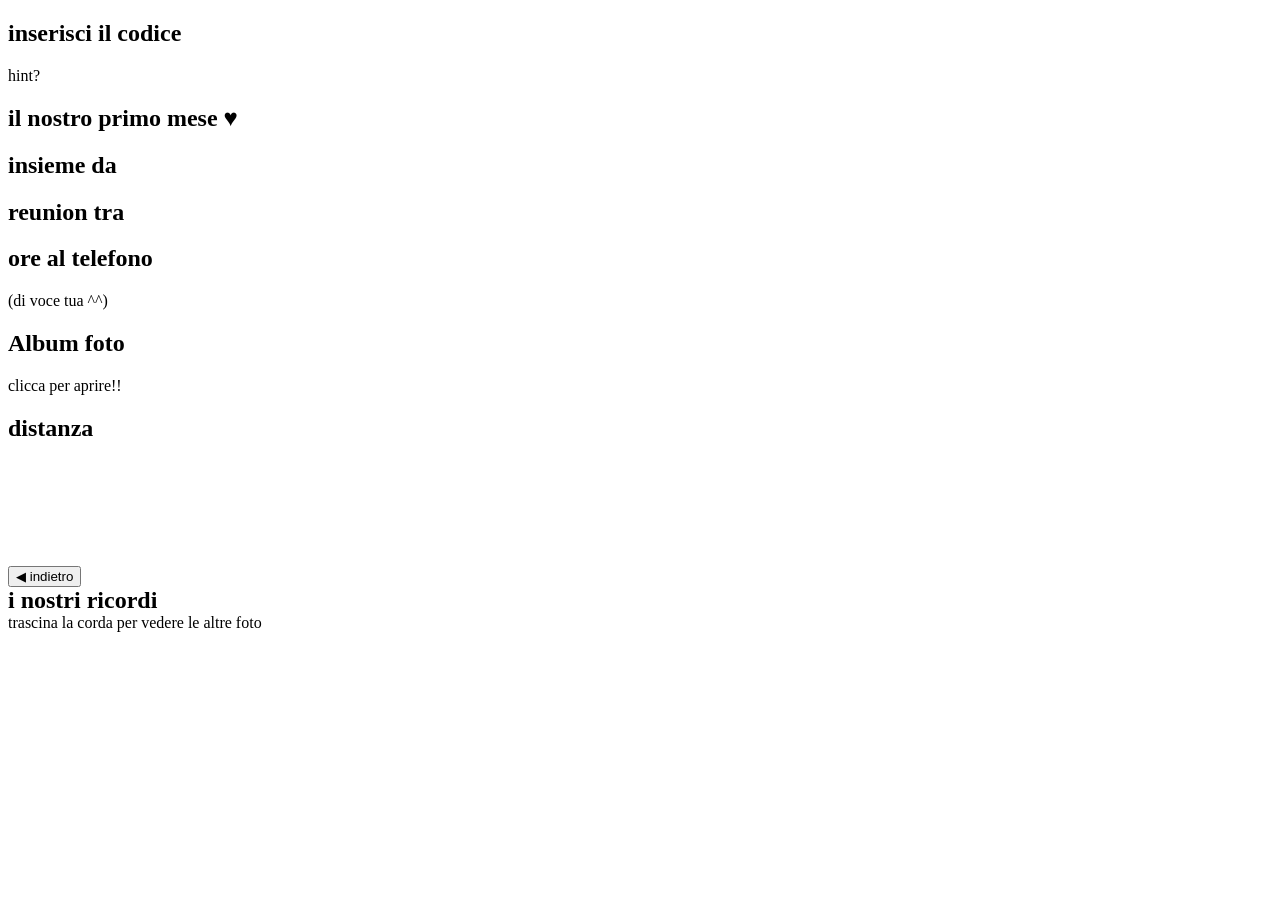
==== monthsary.html @ 3bd1602b "monthsary.html" ====
<!DOCTYPE html>
<html lang="it"><head><meta charset="utf-8">
<meta name="viewport" content="width=device-width, initial-scale=1, viewport-fit=cover">
<title>1 mese insieme ♥</title>
<link href="https://fonts.googleapis.com/css2?family=Press+Start+2P&display=swap" rel="stylesheet">
<link rel="stylesheet" href="style.css"></head><body>

<section class="pg on" id="lock">
  <h1>inserisci il codice</h1>
  <div class="win">
    <div class="dots" id="dots"></div>
    <div class="err" id="err"></div>
    <div class="pad" id="pad"></div>
    <div class="hint" id="hint">hint?</div>
  </div>
</section>

<section class="pg" id="stats">
  <h1>il nostro primo mese ♥</h1>
  <div class="grid">
    <div class="fold"><h2><span class="ic" data-i="heart"></span>insieme da</h2>
      <div class="big" id="since"></div>
      <div class="sep"></div>
      <h2><span class="ic" data-i="flower"></span>reunion tra</h2>
      <div class="big" id="until"></div>
    <div class="fold"><h2><span class="ic" data-i="phone"></span>ore al telefono</h2>
      <div class="big" id="calls"></div>
      <div class="sub" style="margin:10px 0 0">(di voce tua ^^)</div></div>
    <div class="fold album" id="open"><h2><span class="ic" data-i="flower"></span>Album foto</h2>
      <span class="bk" id="book"></span>
      <div class="sub" style="margin:8px 0 0">clicca per aprire!!</div></div>
    <div class="fold"><h2><span class="ic" data-i="heart"></span>distanza</h2>
      <canvas id="map" width="140" height="100"></canvas>
      <div class="km" id="km"></div></div>
  </div>
</section>

<section class="pg" id="alb">
  <div class="top"><button class="btn" id="back">◀ indietro</button><h1 style="margin:0">i nostri ricordi</h1></div>
  <div class="rope" id="rope"><div class="track" id="track"></div></div>
  <div class="tip">trascina la corda per vedere le altre foto</div>
</section>

<script src="script.js"></script>
</body></html>
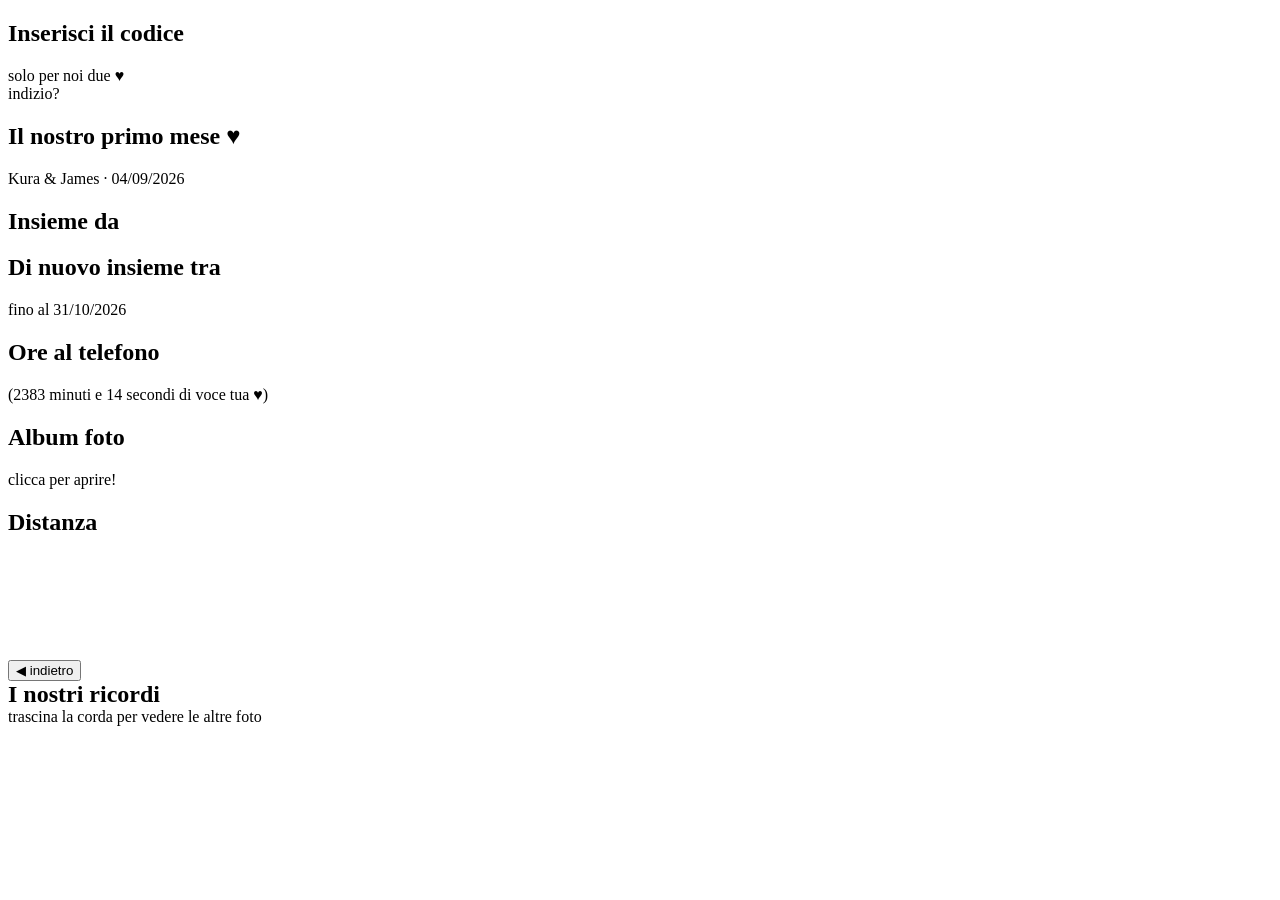
==== commit 937b5c48: "Create monthsary.html" ====
--- a/monthsary.html
+++ b/monthsary.html
@@ -6,37 +6,40 @@
 <link rel="stylesheet" href="style.css"></head><body>
 
 <section class="pg on" id="lock">
-  <h1>inserisci il codice</h1>
+  <h1>Inserisci il codice</h1>
+  <div class="sub">solo per noi due ♥</div>
   <div class="win">
     <div class="dots" id="dots"></div>
     <div class="err" id="err"></div>
     <div class="pad" id="pad"></div>
-    <div class="hint" id="hint">hint?</div>
+    <div class="hint" id="hint">indizio?</div>
   </div>
 </section>
 
 <section class="pg" id="stats">
-  <h1>il nostro primo mese ♥</h1>
+  <h1>Il nostro primo mese ♥</h1>
+  <div class="sub">Kura &amp; James · 04/09/2026</div>
   <div class="grid">
-    <div class="fold"><h2><span class="ic" data-i="heart"></span>insieme da</h2>
+    <div class="fold"><h2><span class="ic" data-i="heart"></span>Insieme da</h2>
       <div class="big" id="since"></div>
       <div class="sep"></div>
-      <h2><span class="ic" data-i="flower"></span>reunion tra</h2>
+      <h2><span class="ic" data-i="flower"></span>Di nuovo insieme tra</h2>
       <div class="big" id="until"></div>
-    <div class="fold"><h2><span class="ic" data-i="phone"></span>ore al telefono</h2>
+      <div class="sub" style="margin:6px 0 0">fino al 31/10/2026</div></div>
+    <div class="fold"><h2><span class="ic" data-i="phone"></span>Ore al telefono</h2>
       <div class="big" id="calls"></div>
-      <div class="sub" style="margin:10px 0 0">(di voce tua ^^)</div></div>
+      <div class="sub" style="margin:10px 0 0">(2383 minuti e 14 secondi di voce tua ♥)</div></div>
     <div class="fold album" id="open"><h2><span class="ic" data-i="flower"></span>Album foto</h2>
       <span class="bk" id="book"></span>
-      <div class="sub" style="margin:8px 0 0">clicca per aprire!!</div></div>
-    <div class="fold"><h2><span class="ic" data-i="heart"></span>distanza</h2>
+      <div class="sub" style="margin:8px 0 0">clicca per aprire!</div></div>
+    <div class="fold"><h2><span class="ic" data-i="heart"></span>Distanza</h2>
       <canvas id="map" width="140" height="100"></canvas>
       <div class="km" id="km"></div></div>
   </div>
 </section>
 
 <section class="pg" id="alb">
-  <div class="top"><button class="btn" id="back">◀ indietro</button><h1 style="margin:0">i nostri ricordi</h1></div>
+  <div class="top"><button class="btn" id="back">◀ indietro</button><h1 style="margin:0">I nostri ricordi</h1></div>
   <div class="rope" id="rope"><div class="track" id="track"></div></div>
   <div class="tip">trascina la corda per vedere le altre foto</div>
 </section>
